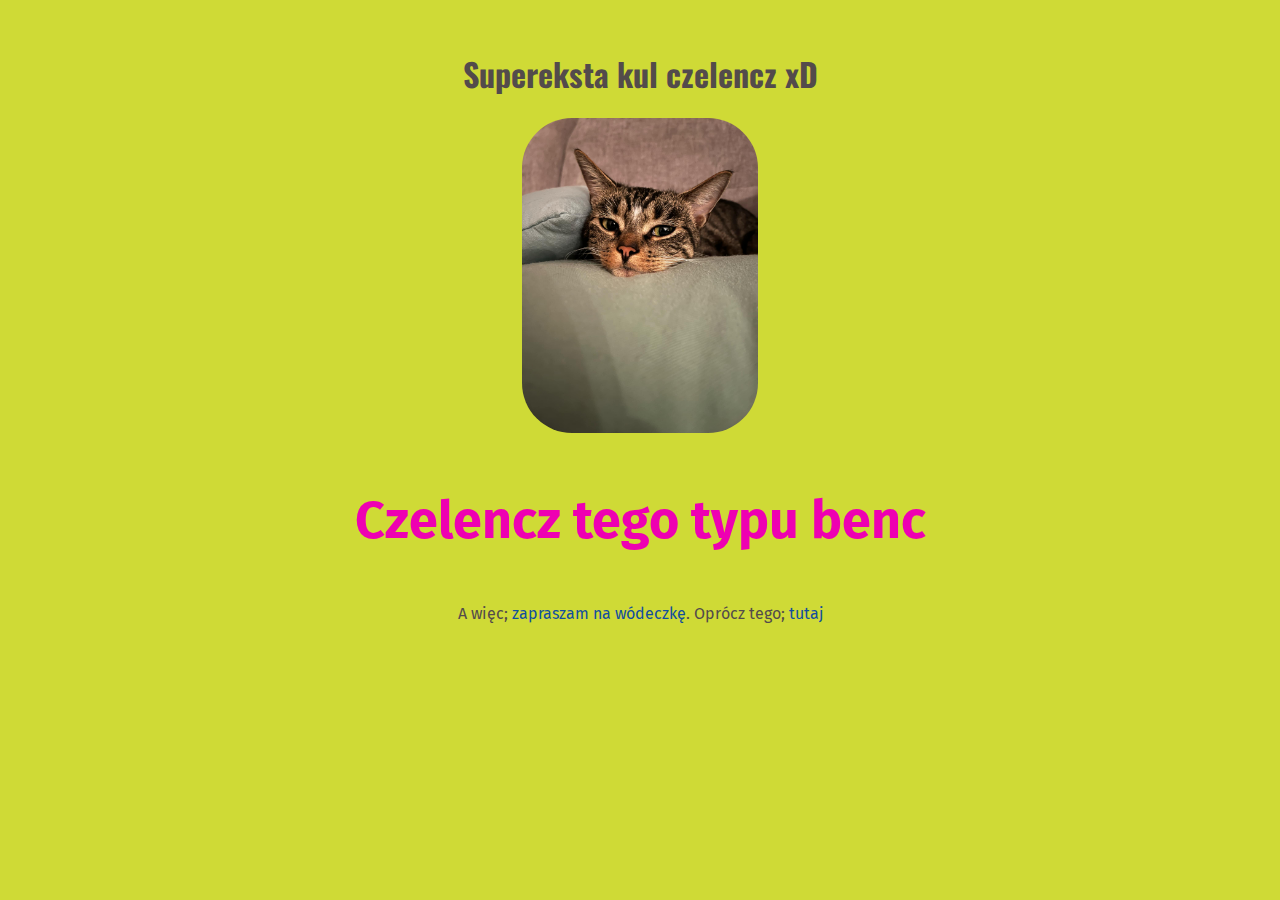
==== 100-day-challenge/index.html @ 26b87ec8 "refactor: organize files in folders" ====
<!DOCTYPE html>
<html lang="en">
<head>
    <meta charset="UTF-8">
    <link rel="preconnect" href="https://fonts.googleapis.com">
    <link rel="preconnect" href="https://fonts.gstatic.com" crossorigin>
    <link href="https://fonts.googleapis.com/css2?family=Fira+Sans:ital,wght@400;700&display=swap" rel="stylesheet">
    <link href="https://fonts.googleapis.com/css2?family=Fira+Sans:ital,wght@400;700;900&family=Oswald:wght@700&display=swap" rel="stylesheet">

    <link rel="stylesheet" href="styles/shared.css">
    <link rel="stylesheet" href="styles/index.css">
    
    <title>100 days of code</title>
</head>

<body>
    <h1>Supereksta kul czelencz xD</h1>

    <img id="skarpeta" alt="Image of my cat Skarpeta" src="images/skarpeta.jpeg">

    <p id="todays-challenge">Czelencz tego typu benc</p>
    <p>
        A więc; <a href="https://cat-bounce.com/" target="_blank">zapraszam na wódeczkę</a>.
        Oprócz tego; <a href="full-week.html">tutaj</a>

    </p>

</body>

</html>
---- 100-day-challenge/styles/shared.css ----
body {
    text-align: center;
    background-color: rgb(207, 218, 54);
    margin: 50px;
}

h1 {
    font-family: 'Oswald', sans-serif;
    color: rgb(83, 75, 75)
}

p {
    font-family: 'Fira Sans', sans-serif;
    color: rgb(83, 75, 75)
}

a {
    color: rgb(17, 78, 158);
    text-decoration: none;
}

a:hover {
    text-decoration: underline;
}
---- 100-day-challenge/styles/index.css ----
#todays-challenge {
    color: rgb(238, 0, 178);
    font-weight: bold;
    font-size: 52px;
}

#skarpeta {
    width: 20%;
    height: auto;
    border-radius: 50px;
}
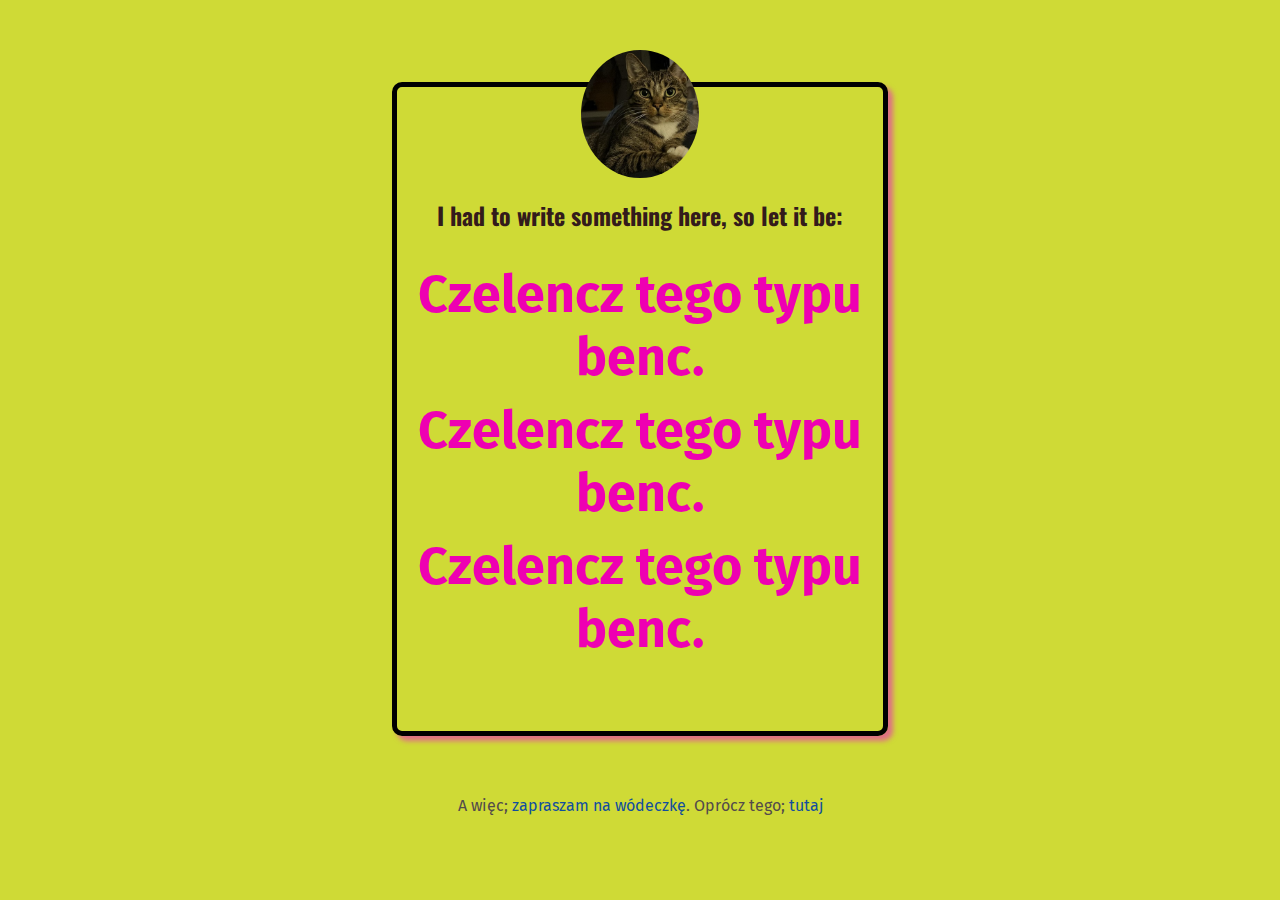
==== commit e8b745fe: "refactor: make my site even more ugly" ====
--- a/100-day-challenge/index.html
+++ b/100-day-challenge/index.html
@@ -1,30 +1,43 @@
 <!DOCTYPE html>
 <html lang="en">
+
 <head>
     <meta charset="UTF-8">
     <link rel="preconnect" href="https://fonts.googleapis.com">
     <link rel="preconnect" href="https://fonts.gstatic.com" crossorigin>
     <link href="https://fonts.googleapis.com/css2?family=Fira+Sans:ital,wght@400;700&display=swap" rel="stylesheet">
-    <link href="https://fonts.googleapis.com/css2?family=Fira+Sans:ital,wght@400;700;900&family=Oswald:wght@700&display=swap" rel="stylesheet">
+    <link
+        href="https://fonts.googleapis.com/css2?family=Fira+Sans:ital,wght@400;700;900&family=Oswald:wght@700&display=swap"
+        rel="stylesheet">
 
     <link rel="stylesheet" href="styles/shared.css">
     <link rel="stylesheet" href="styles/index.css">
-    
+
     <title>100 days of code</title>
 </head>
 
 <body>
-    <h1>Supereksta kul czelencz xD</h1>
 
-    <img id="skarpeta" alt="Image of my cat Skarpeta" src="images/skarpeta.jpeg">
 
-    <p id="todays-challenge">Czelencz tego typu benc</p>
-    <p>
-        A więc; <a href="https://cat-bounce.com/" target="_blank">zapraszam na wódeczkę</a>.
-        Oprócz tego; <a href="full-week.html">tutaj</a>
+    <main>
+        <img id="skarpeta" alt="Image of my cat Skarpeta" src="images/skarpeta.png">
 
-    </p>
+        <div id="main-div">
+            <h2>I had to write something here, so let it be:</h2>
+            <p id="todays-challenge">Czelencz tego typu benc.</p>
+            <p id="todays-challenge">Czelencz tego typu benc.</p>
+            <p id="todays-challenge">Czelencz tego typu benc.</p>
+        </div>
 
+
+    </main>
+
+    <footer>
+        <p>
+            A więc; <a href="https://cat-bounce.com/" target="_blank">zapraszam na wódeczkę</a>.
+            Oprócz tego; <a href="full-week.html">tutaj</a>
+        </p>
+    </footer>
 </body>
 
-</html>
+</html>--- a/100-day-challenge/styles/shared.css
+++ b/100-day-challenge/styles/shared.css
@@ -1,24 +1,24 @@
 body {
-    text-align: center;
-    background-color: rgb(207, 218, 54);
-    margin: 50px;
+  text-align: center;
+  background-color: rgb(207, 218, 54);
+  margin: 50px;
 }
 
 h1 {
-    font-family: 'Oswald', sans-serif;
-    color: rgb(83, 75, 75)
+  font-family: "Oswald", sans-serif;
+  color: rgb(83, 75, 75);
 }
 
 p {
-    font-family: 'Fira Sans', sans-serif;
-    color: rgb(83, 75, 75)
+  font-family: "Fira Sans", sans-serif;
+  color: rgb(83, 75, 75);
 }
 
 a {
-    color: rgb(17, 78, 158);
-    text-decoration: none;
+  color: rgb(17, 78, 158);
+  text-decoration: none;
 }
 
 a:hover {
-    text-decoration: underline;
+  text-decoration: underline;
 }
--- a/100-day-challenge/styles/index.css
+++ b/100-day-challenge/styles/index.css
@@ -1,11 +1,30 @@
+h2 {
+  font-family: "Oswald", sans-serif;
+  color: rgb(51, 27, 27);
+  margin-top: 50px;
+  margin-bottom: 30px;
+}
+
+p {
+  margin: 10px;
+}
+
 #todays-challenge {
-    color: rgb(238, 0, 178);
-    font-weight: bold;
-    font-size: 52px;
+  color: rgb(238, 0, 178);
+  font-weight: bold;
+  font-size: 52px;
 }
 
 #skarpeta {
-    width: 20%;
-    height: auto;
-    border-radius: 50px;
-}+  width: 10%;
+  height: auto;
+  border-radius: 100%;
+}
+
+#main-div {
+  border: 5px solid;
+  border-radius: 10px;
+  box-shadow: 5px 5px 5px rgba(236, 14, 206, 0.521);
+  padding: 60px 0px;
+  margin: -100px 29% 60px 29%;
+}
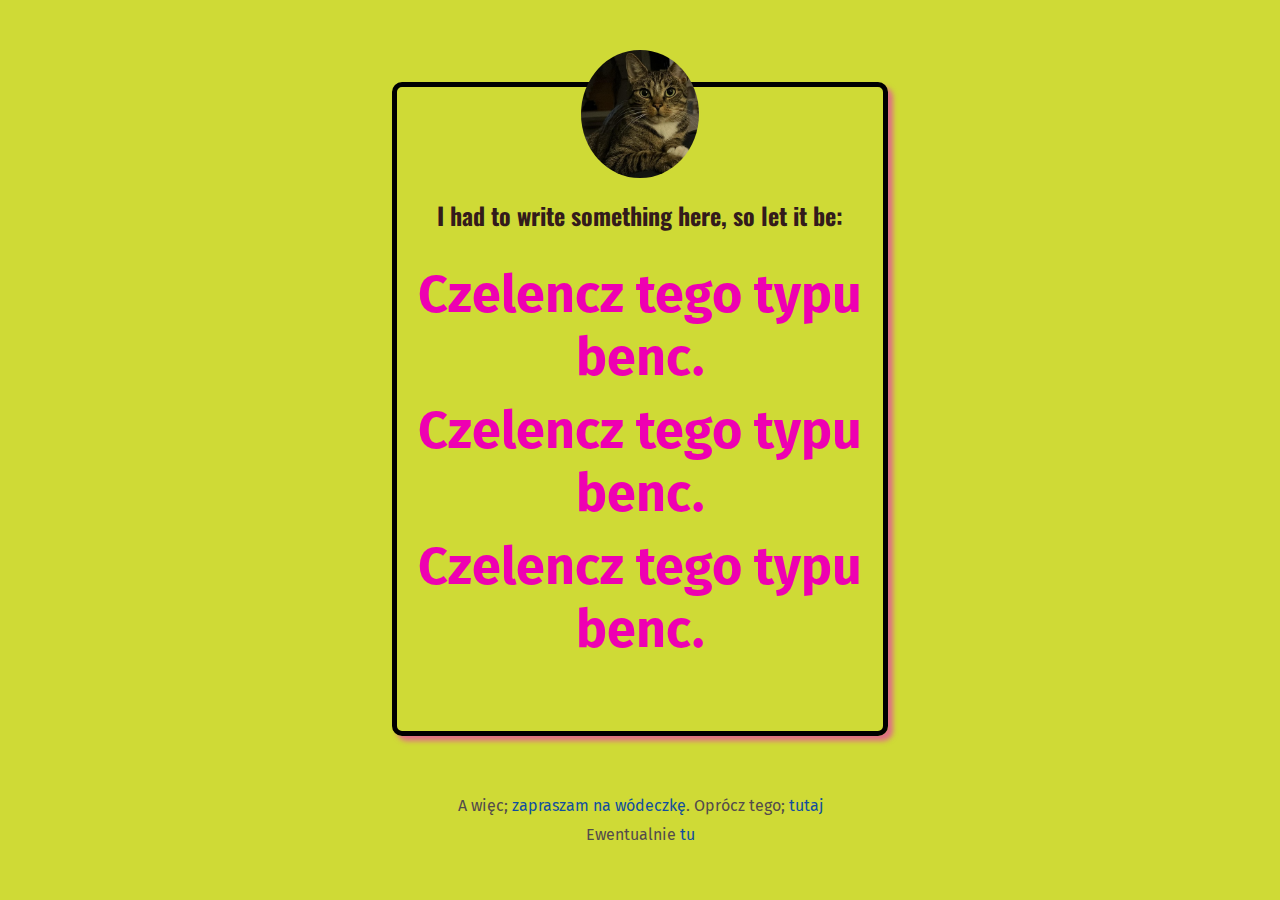
==== commit 0ce055e2: "feat: add new html page and some styling" ====
--- a/100-day-challenge/index.html
+++ b/100-day-challenge/index.html
@@ -17,8 +17,6 @@
 </head>
 
 <body>
-
-
     <main>
         <img id="skarpeta" alt="Image of my cat Skarpeta" src="images/skarpeta.png">
 
@@ -28,8 +26,6 @@
             <p id="todays-challenge">Czelencz tego typu benc.</p>
             <p id="todays-challenge">Czelencz tego typu benc.</p>
         </div>
-
-
     </main>
 
     <footer>
@@ -37,6 +33,9 @@
             A więc; <a href="https://cat-bounce.com/" target="_blank">zapraszam na wódeczkę</a>.
             Oprócz tego; <a href="full-week.html">tutaj</a>
         </p>
+        <p>
+            Ewentualnie <a href="html-css.html">tu</a>
+        </p>
     </footer>
 </body>
 
